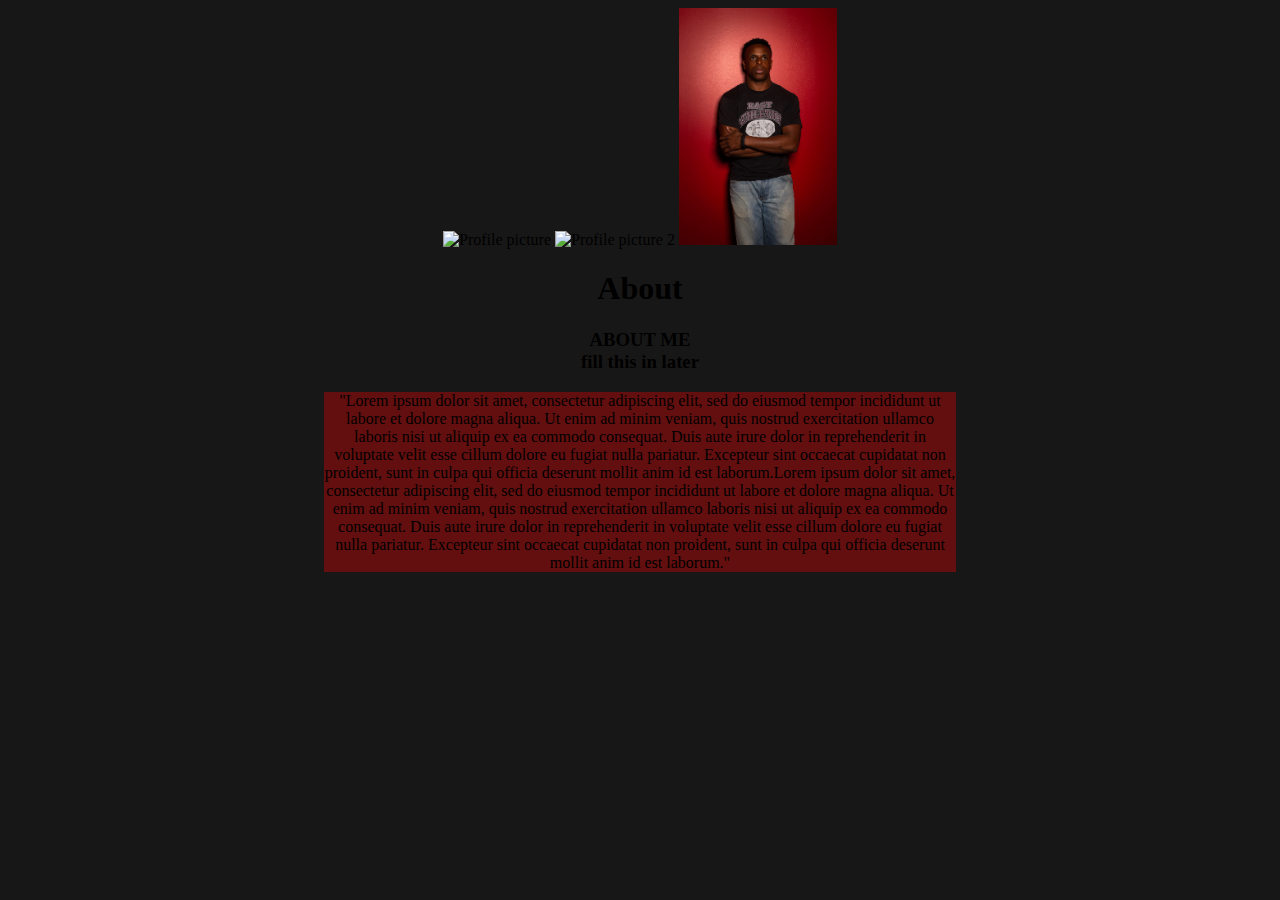
==== index.html @ b75968f4 "I am currently making edits to my project! I've learned ALOT in my research. Questions to come." ====
<!DOCTYPE html>
<html lang="en">
<head>
    <meta charset="UTF-8">
    <meta name="viewport" content="width=device-width, initial-scale=1.0">
    <title>Document</title>
    <link rel="stylesheet" href="style.css">
</head>
<body>
    <div class="center">

   
        <img src="IMG_6612.jpg" alt="Profile picture"> 
        <img src="IMG_6614.jpg" alt="Profile picture 2"> 
        <img src="IMG_0010.jpg" alt="Profile picture"> 

        <h1>About</h1>
        <h3>ABOUT ME <br>fill this in later</h3>
        <div class="about-me-body">
            "Lorem ipsum dolor sit amet, consectetur adipiscing elit, sed do eiusmod tempor incididunt ut labore et dolore magna aliqua. Ut enim ad minim veniam, quis nostrud exercitation ullamco laboris nisi ut aliquip ex ea commodo consequat. Duis aute irure dolor in reprehenderit in voluptate velit esse cillum dolore eu fugiat nulla pariatur. Excepteur sint occaecat cupidatat non proident, sunt in culpa qui officia deserunt mollit anim id est laborum.Lorem ipsum dolor sit amet, consectetur adipiscing elit, sed do eiusmod tempor incididunt ut labore et dolore magna aliqua. Ut enim ad minim veniam, quis nostrud exercitation ullamco laboris nisi ut aliquip ex ea commodo consequat. Duis aute irure dolor in reprehenderit in voluptate velit esse cillum dolore eu fugiat nulla pariatur. Excepteur sint occaecat cupidatat non proident, sunt in culpa qui officia deserunt mollit anim id est laborum."
        </div>
    </div>
</body>
</html>
---- style.css ----
body {
    background-color:rgb(24, 23, 23);
}
img {
    width: 25%;
    height: auto;
}

.center {
    text-align: center;
    margin: 0 auto;
    display: block;
    width: 50%;
  }

  .about-me-body {
      background-color: rgb(100, 15, 15);
  }
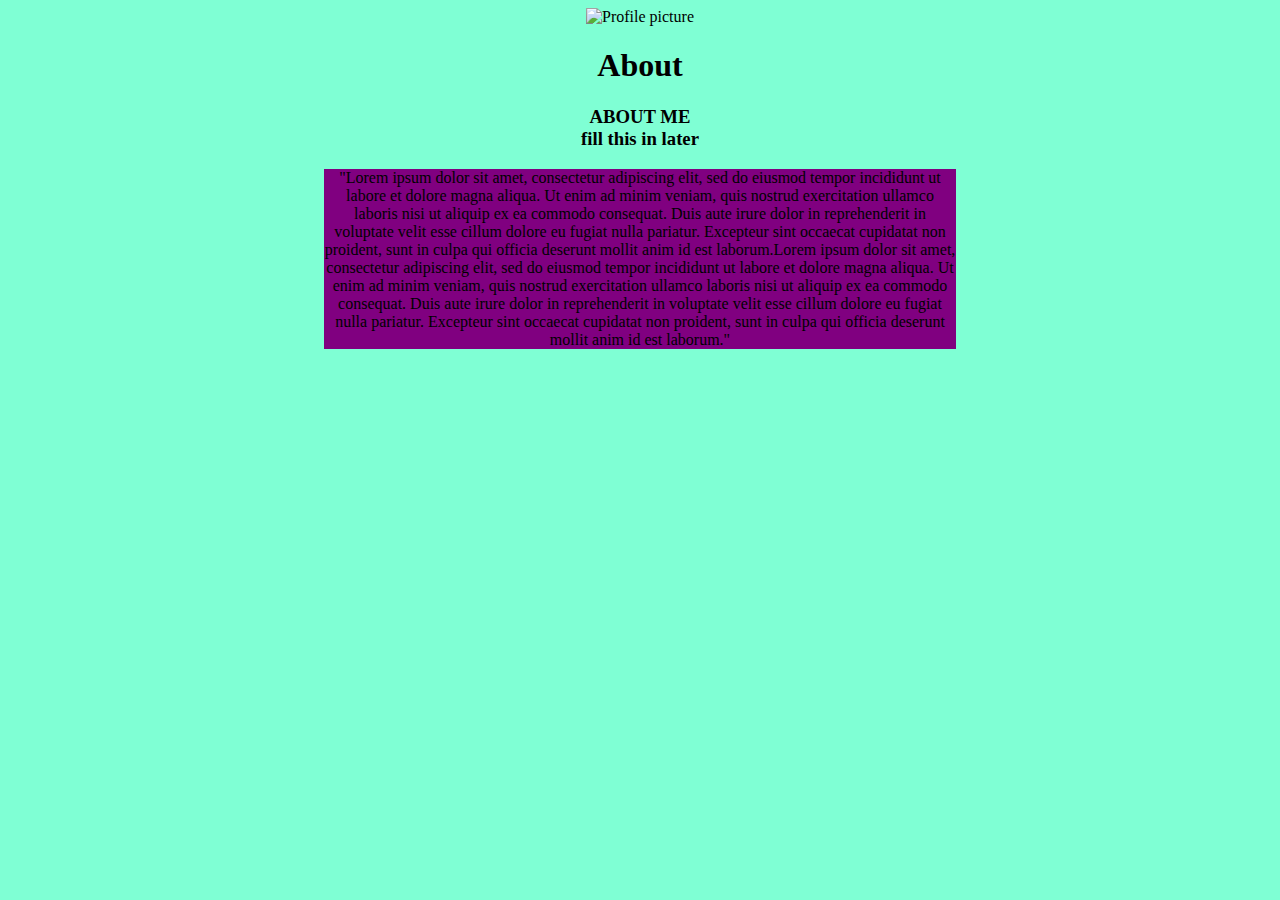
==== commit 9a545256: "new commit for media managment -m" ====
--- a/index.html
+++ b/index.html
@@ -10,9 +10,7 @@
     <div class="center">
 
    
-        <img src="IMG_6612.jpg" alt="Profile picture"> 
-        <img src="IMG_6614.jpg" alt="Profile picture 2"> 
-        <img src="IMG_0010.jpg" alt="Profile picture"> 
+        <img src="Ure and Ikem.png" alt="Profile picture"> 
 
         <h1>About</h1>
         <h3>ABOUT ME <br>fill this in later</h3>
--- a/style.css
+++ b/style.css
@@ -1,5 +1,5 @@
 body {
-    background-color:rgb(24, 23, 23);
+    background-color: aquamarine;
 }
 img {
     width: 25%;
@@ -14,5 +14,5 @@
   }
 
   .about-me-body {
-      background-color: rgb(100, 15, 15);
+      background-color: purple;
   }
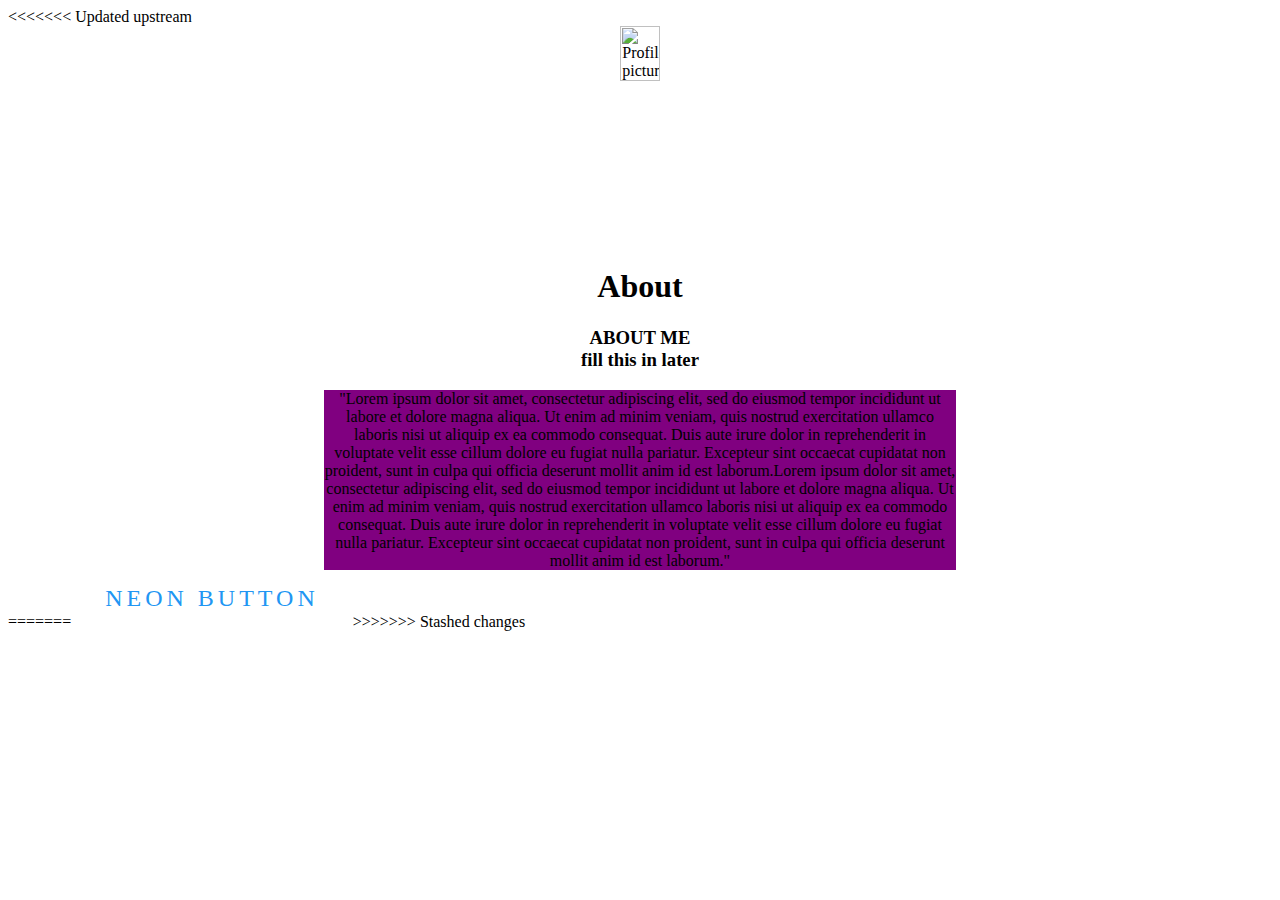
==== commit 40d9a958: "Staring from scratch for practice repitition. -m" ====
--- a/index.html
+++ b/index.html
@@ -1,3 +1,4 @@
+<<<<<<< Updated upstream
 <!DOCTYPE html>
 <html lang="en">
 <head>
@@ -19,4 +20,25 @@
         </div>
     </div>
 </body>
+=======
+<!doctype html>
+<html>
+    <head>
+        <title>Neon Light Button Hover Effects</title>
+        <link rel="stylesheet" type="text/css" href="style.css"
+        >
+    </head>
+    <body>
+        <a href="#">
+            <span></span>
+            <span></span>
+            <span></span>
+            <span></span>
+            Neon Button
+        </a>
+        
+
+    
+    </body>
+>>>>>>> Stashed changes
 </html>--- a/style.css
+++ b/style.css
@@ -1,3 +1,4 @@
+<<<<<<< Updated upstream
 body {
     background-color: aquamarine;
 }
@@ -16,3 +17,35 @@
   .about-me-body {
       background-color: purple;
   }
+=======
+body
+{
+    margin: 0;
+    padding: 0;
+    display: flex;
+    justify-content: center;
+    align-items: center;
+    min-height: 100vh;
+    background: #031321;
+    font-family: consolas;
+}
+a
+{
+    position: relative;
+    display: inline-block;
+    padding: 15px 30px; 
+    color: #2196f3;
+    text-transform: uppercase;
+    letter-spacing: 4px;
+    text-decoration: none;
+    font-size: 24px;
+    overflow: hidden;
+    transition: 0.2s;
+}
+a :hover
+{
+    color: #255784;
+    background: #2196f3;
+    box-shadow: 0 0 10px #2196f3, 0 0 40px #2196f3, 0 0 80px #2196f3, 
+}
+>>>>>>> Stashed changes
--- a/style.css
+++ b/style.css
@@ -1,3 +1,4 @@
+<<<<<<< Updated upstream
 body {
     background-color: aquamarine;
 }
@@ -16,3 +17,35 @@
   .about-me-body {
       background-color: purple;
   }
+=======
+body
+{
+    margin: 0;
+    padding: 0;
+    display: flex;
+    justify-content: center;
+    align-items: center;
+    min-height: 100vh;
+    background: #031321;
+    font-family: consolas;
+}
+a
+{
+    position: relative;
+    display: inline-block;
+    padding: 15px 30px; 
+    color: #2196f3;
+    text-transform: uppercase;
+    letter-spacing: 4px;
+    text-decoration: none;
+    font-size: 24px;
+    overflow: hidden;
+    transition: 0.2s;
+}
+a :hover
+{
+    color: #255784;
+    background: #2196f3;
+    box-shadow: 0 0 10px #2196f3, 0 0 40px #2196f3, 0 0 80px #2196f3, 
+}
+>>>>>>> Stashed changes
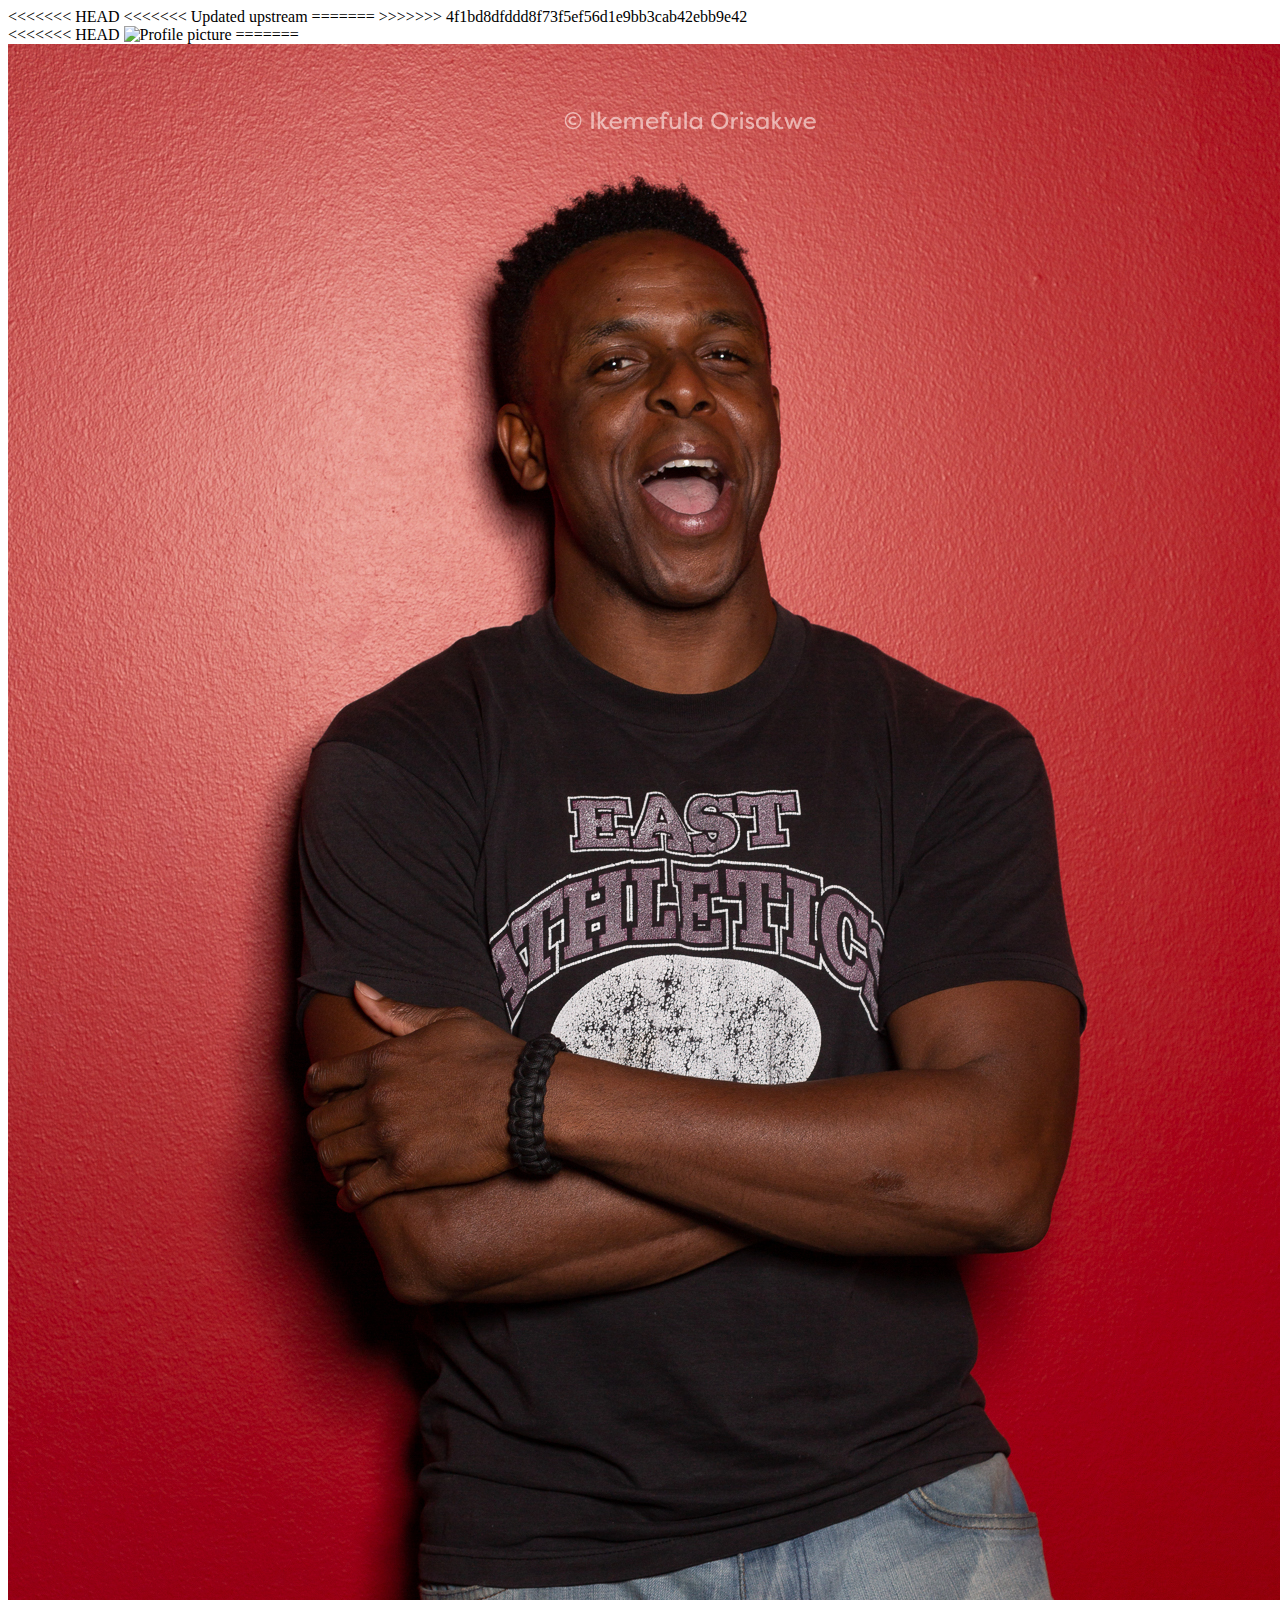
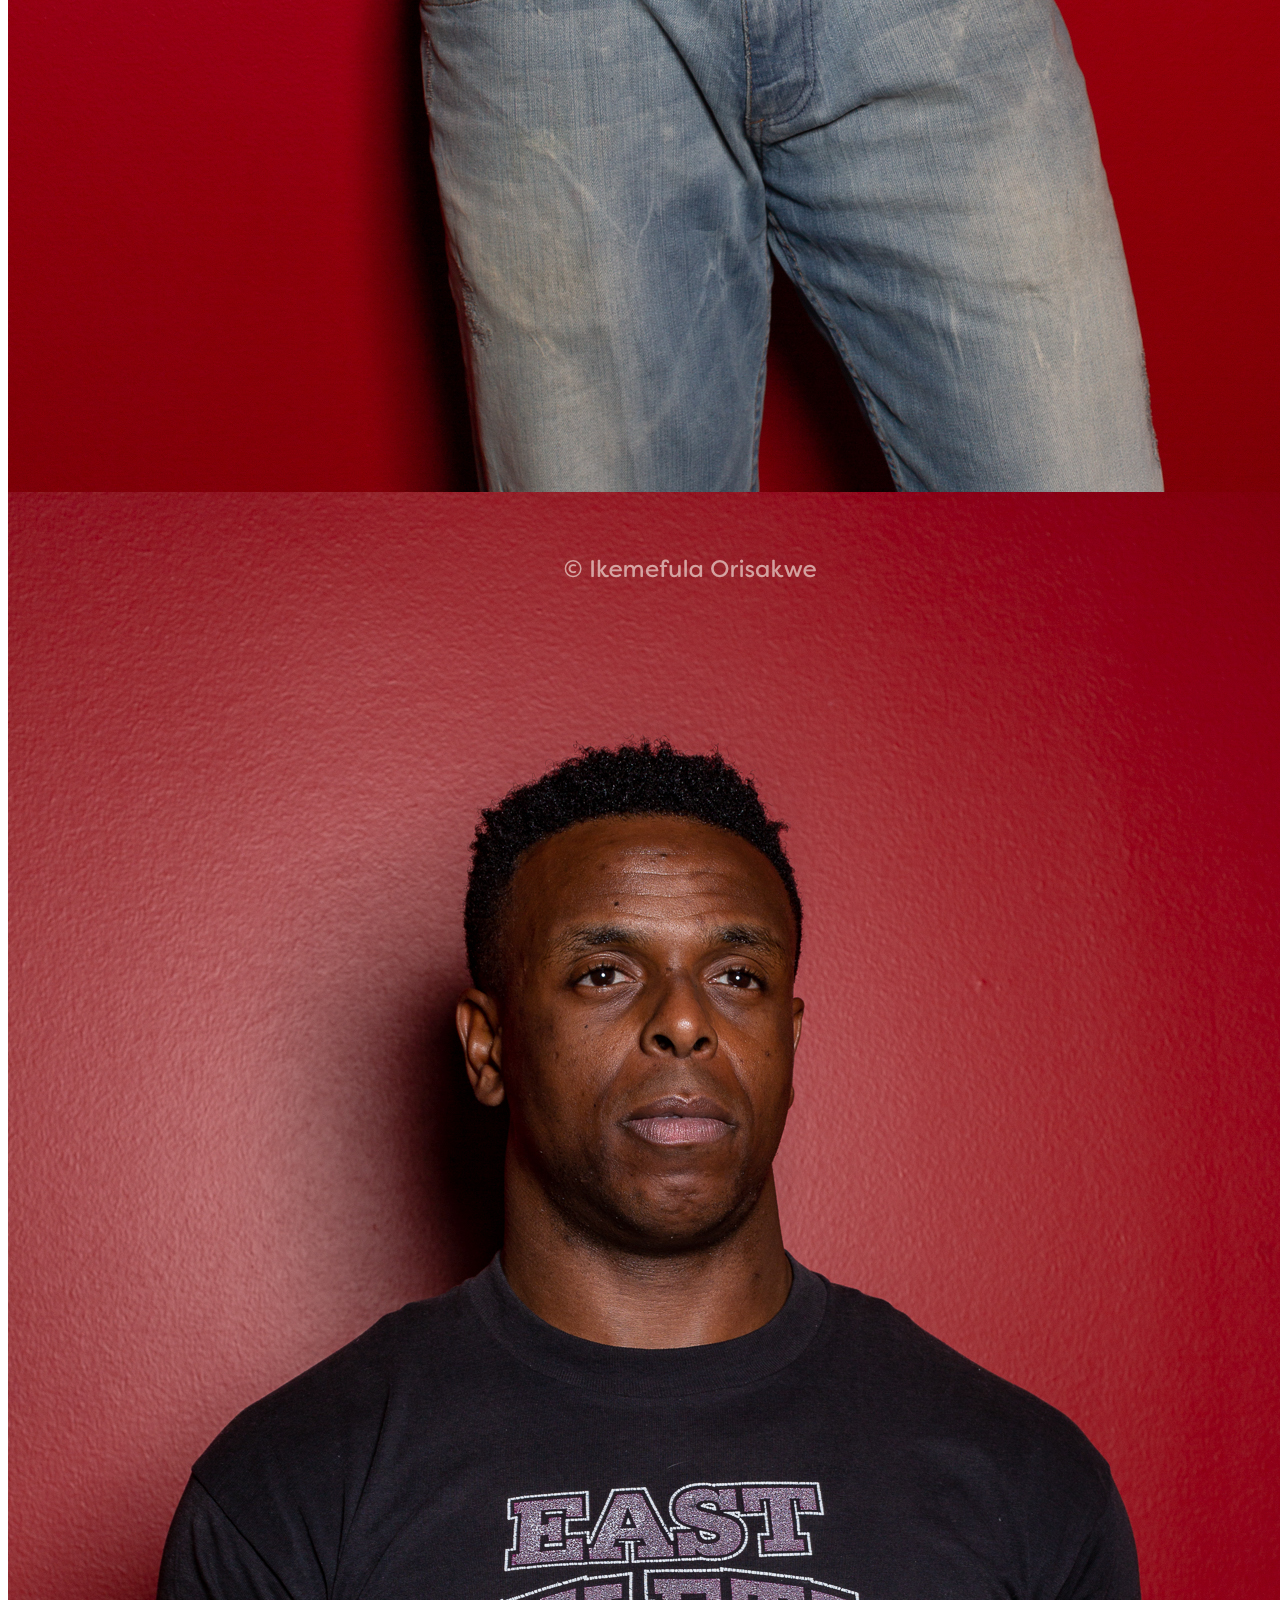
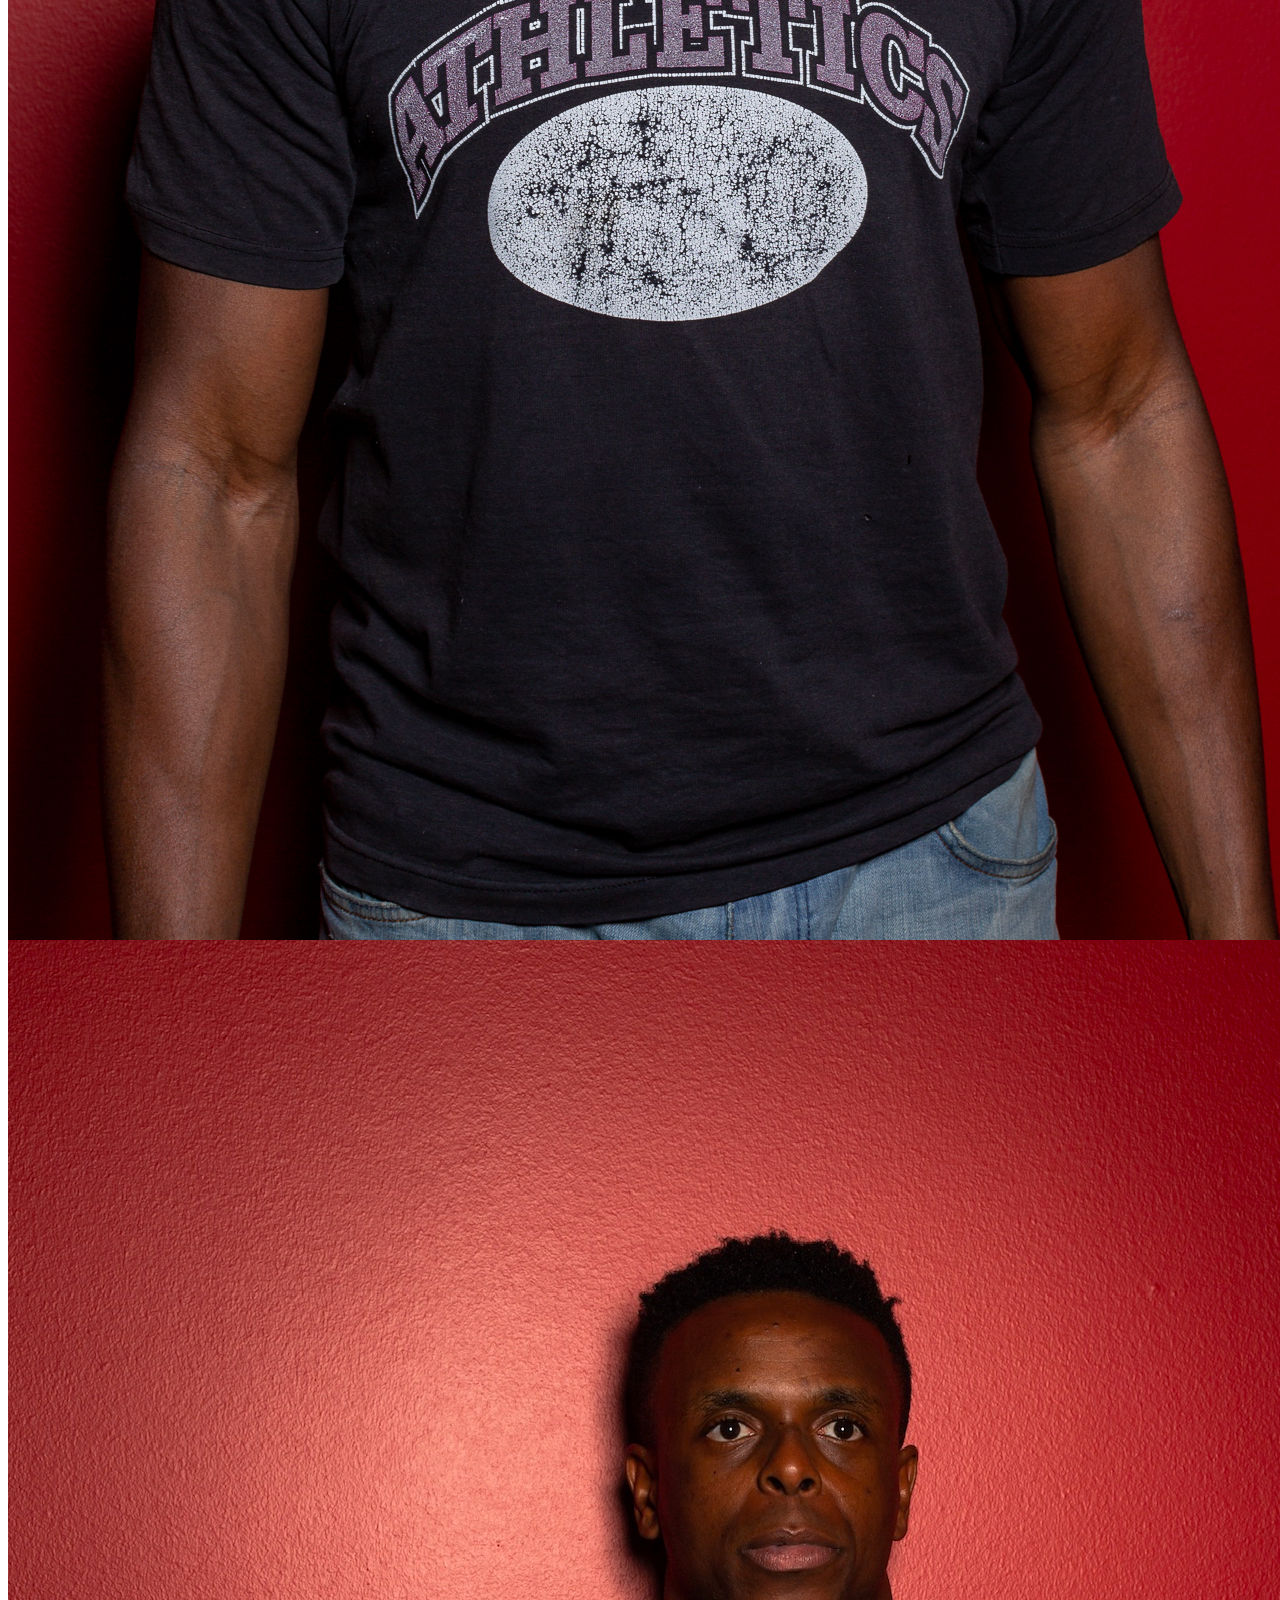
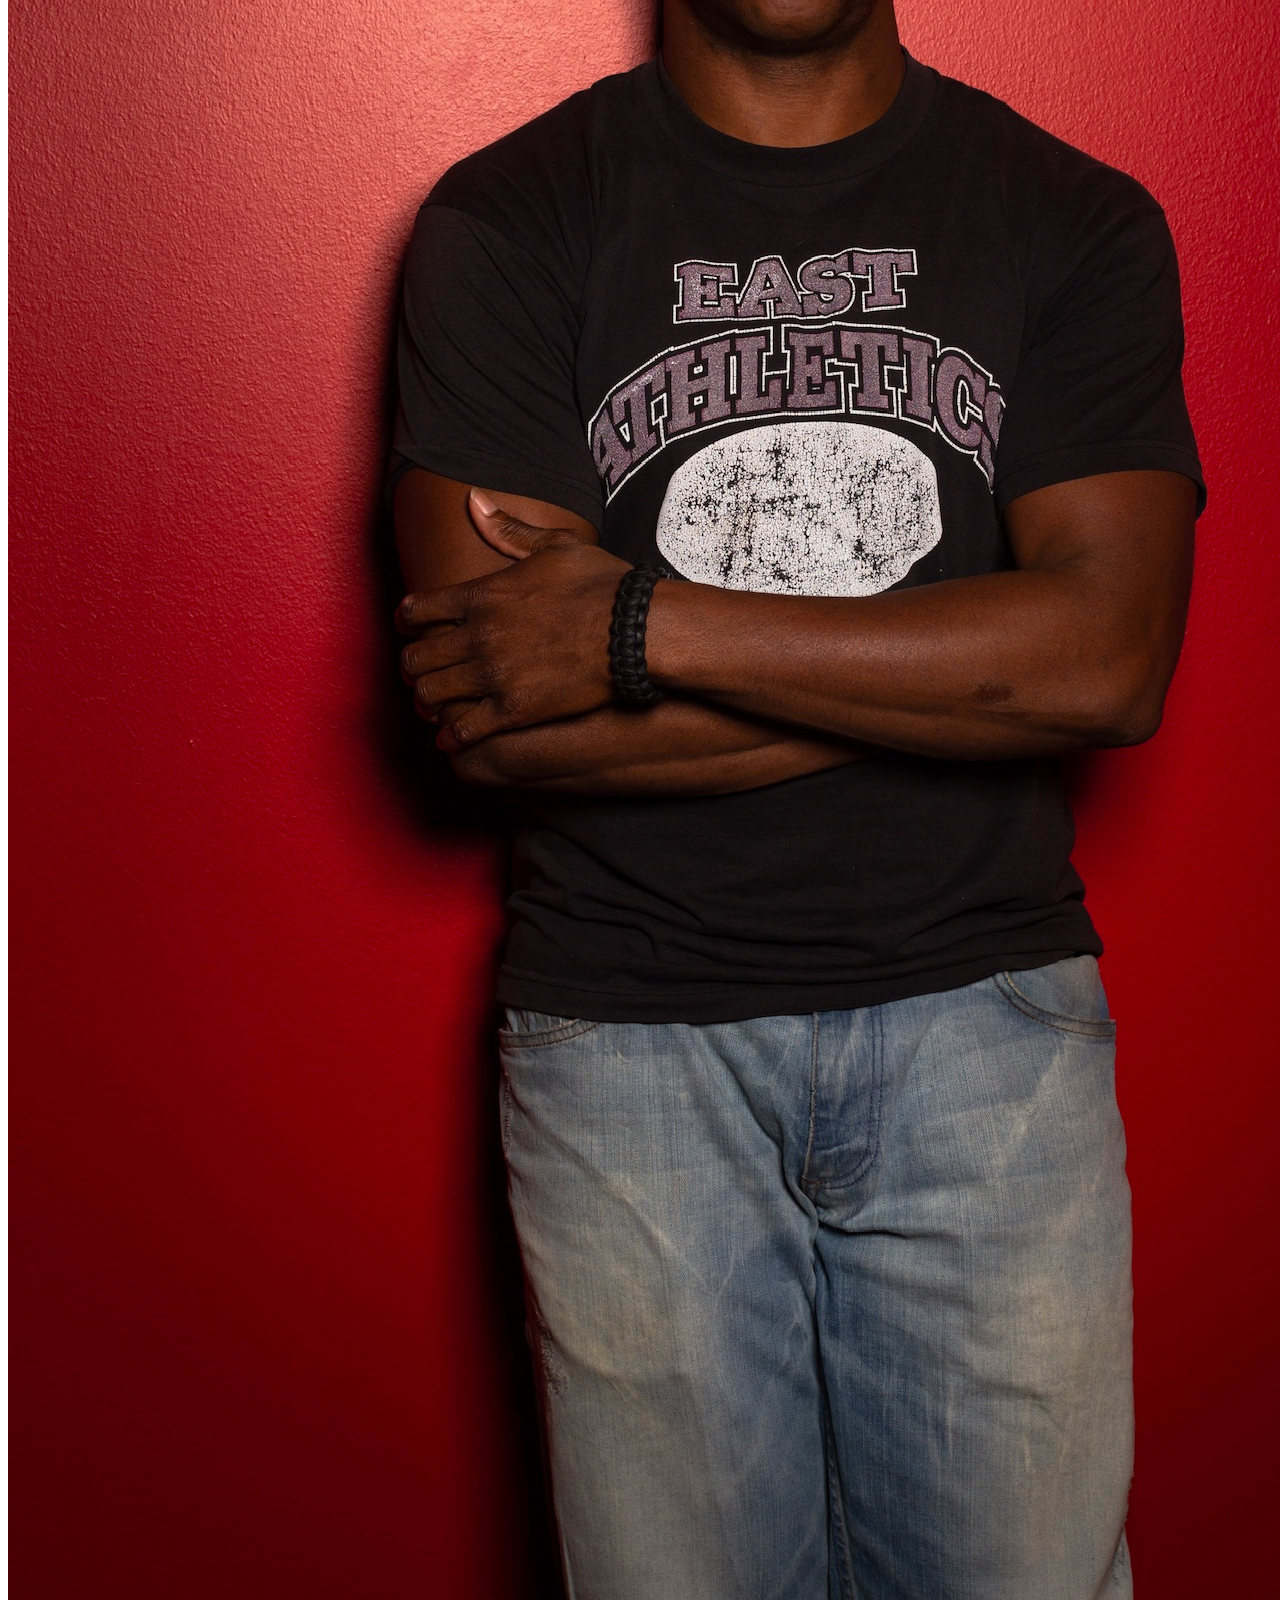
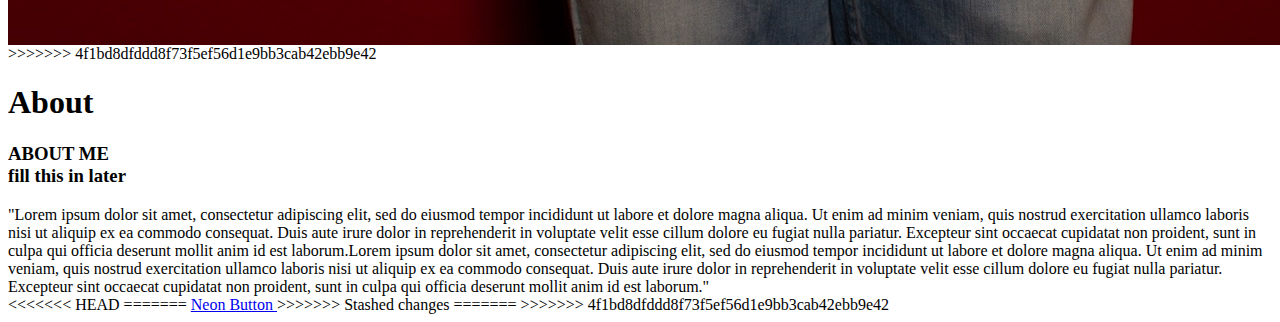
==== commit 2c1a125d: "Merge branch 'master' of https://github.com/momentum-morehouse/build-a-portfolio-Ikemefula" ====
--- a/index.html
+++ b/index.html
@@ -1,4 +1,7 @@
+<<<<<<< HEAD
 <<<<<<< Updated upstream
+=======
+>>>>>>> 4f1bd8dfddd8f73f5ef56d1e9bb3cab42ebb9e42
 <!DOCTYPE html>
 <html lang="en">
 <head>
@@ -11,7 +14,13 @@
     <div class="center">
 
    
+<<<<<<< HEAD
         <img src="Ure and Ikem.png" alt="Profile picture"> 
+=======
+        <img src="IMG_6612.jpg" alt="Profile picture"> 
+        <img src="IMG_6614.jpg" alt="Profile picture 2"> 
+        <img src="IMG_0010.jpg" alt="Profile picture"> 
+>>>>>>> 4f1bd8dfddd8f73f5ef56d1e9bb3cab42ebb9e42
 
         <h1>About</h1>
         <h3>ABOUT ME <br>fill this in later</h3>
@@ -20,6 +29,7 @@
         </div>
     </div>
 </body>
+<<<<<<< HEAD
 =======
 <!doctype html>
 <html>
@@ -41,4 +51,6 @@
     
     </body>
 >>>>>>> Stashed changes
+=======
+>>>>>>> 4f1bd8dfddd8f73f5ef56d1e9bb3cab42ebb9e42
 </html>--- a/style.css
+++ b/style.css
@@ -1,6 +1,11 @@
+<<<<<<< HEAD
 <<<<<<< Updated upstream
 body {
     background-color: aquamarine;
+=======
+body {
+    background-color:rgb(24, 23, 23);
+>>>>>>> 4f1bd8dfddd8f73f5ef56d1e9bb3cab42ebb9e42
 }
 img {
     width: 25%;
@@ -15,6 +20,7 @@
   }
 
   .about-me-body {
+<<<<<<< HEAD
       background-color: purple;
   }
 =======
@@ -49,3 +55,7 @@
     box-shadow: 0 0 10px #2196f3, 0 0 40px #2196f3, 0 0 80px #2196f3, 
 }
 >>>>>>> Stashed changes
+=======
+      background-color: rgb(100, 15, 15);
+  }
+>>>>>>> 4f1bd8dfddd8f73f5ef56d1e9bb3cab42ebb9e42
--- a/style.css
+++ b/style.css
@@ -1,6 +1,11 @@
+<<<<<<< HEAD
 <<<<<<< Updated upstream
 body {
     background-color: aquamarine;
+=======
+body {
+    background-color:rgb(24, 23, 23);
+>>>>>>> 4f1bd8dfddd8f73f5ef56d1e9bb3cab42ebb9e42
 }
 img {
     width: 25%;
@@ -15,6 +20,7 @@
   }
 
   .about-me-body {
+<<<<<<< HEAD
       background-color: purple;
   }
 =======
@@ -49,3 +55,7 @@
     box-shadow: 0 0 10px #2196f3, 0 0 40px #2196f3, 0 0 80px #2196f3, 
 }
 >>>>>>> Stashed changes
+=======
+      background-color: rgb(100, 15, 15);
+  }
+>>>>>>> 4f1bd8dfddd8f73f5ef56d1e9bb3cab42ebb9e42
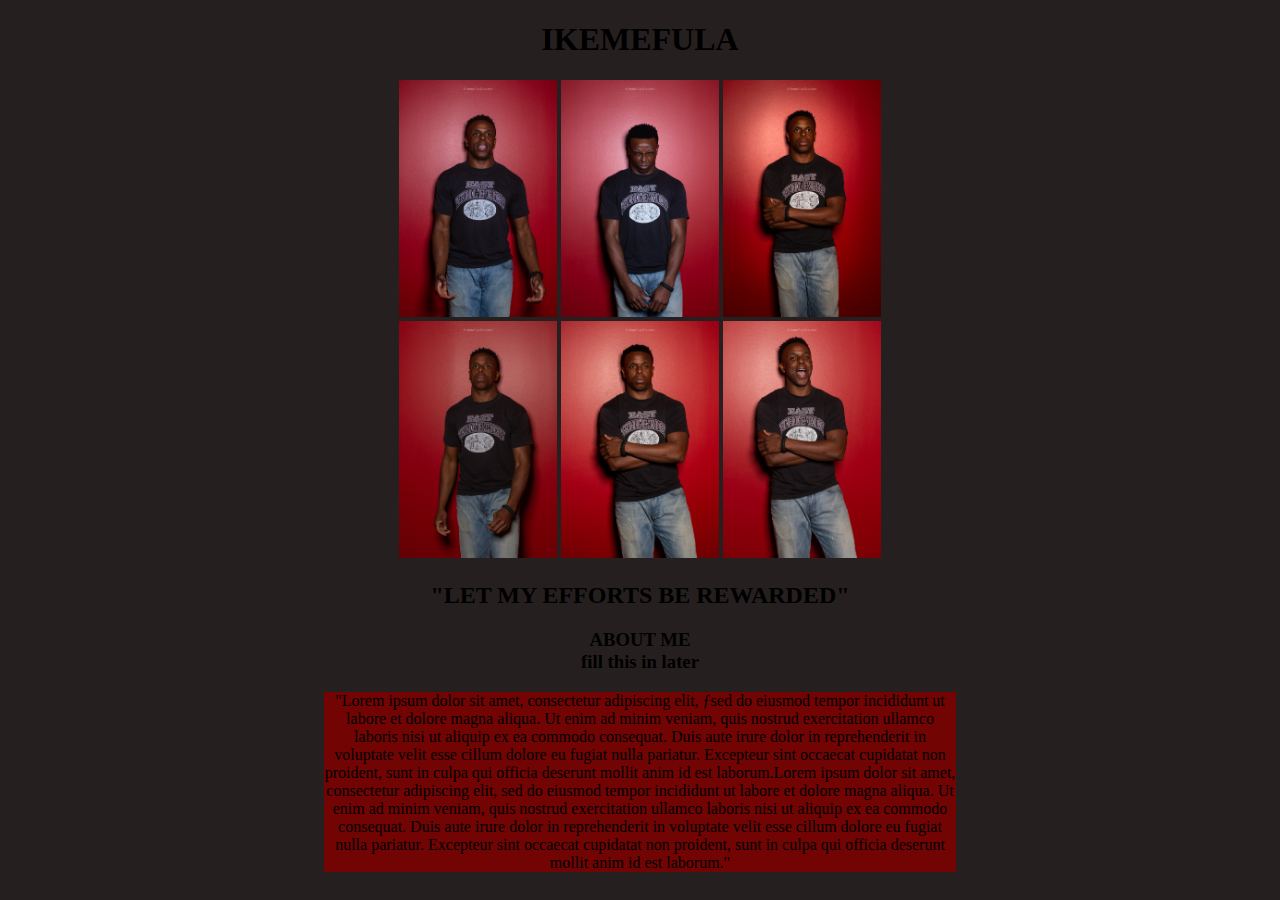
==== commit 7d9ed7fe: "new commit 9-8-20" ====
--- a/index.html
+++ b/index.html
@@ -1,56 +1,38 @@
-<<<<<<< HEAD
-<<<<<<< Updated upstream
-=======
->>>>>>> 4f1bd8dfddd8f73f5ef56d1e9bb3cab42ebb9e42
 <!DOCTYPE html>
 <html lang="en">
+
 <head>
     <meta charset="UTF-8">
     <meta name="viewport" content="width=device-width, initial-scale=1.0">
     <title>Document</title>
     <link rel="stylesheet" href="style.css">
 </head>
+
 <body>
     <div class="center">
 
-   
-<<<<<<< HEAD
-        <img src="Ure and Ikem.png" alt="Profile picture"> 
-=======
-        <img src="IMG_6612.jpg" alt="Profile picture"> 
-        <img src="IMG_6614.jpg" alt="Profile picture 2"> 
-        <img src="IMG_0010.jpg" alt="Profile picture"> 
->>>>>>> 4f1bd8dfddd8f73f5ef56d1e9bb3cab42ebb9e42
+        <h1>IKEMEFULA</h1>
+        <img src="IMG_6607.jpg" alt="Profile picture 1">
+        <img src="IMG_6608.jpg" alt="Profile picture 2">
+        <img src="IMG_6609.jpg" alt="Profile picture 3">
+        <img src="IMG_6610.jpg" alt="Profile picture 4">
+        <img src="IMG_6611.jpg" alt="Profile picture 5">
+        <img src="IMG_6612.jpg" alt="Profile picture 6">
 
-        <h1>About</h1>
+        <h2>"LET MY EFFORTS BE REWARDED"</h2>
         <h3>ABOUT ME <br>fill this in later</h3>
         <div class="about-me-body">
-            "Lorem ipsum dolor sit amet, consectetur adipiscing elit, sed do eiusmod tempor incididunt ut labore et dolore magna aliqua. Ut enim ad minim veniam, quis nostrud exercitation ullamco laboris nisi ut aliquip ex ea commodo consequat. Duis aute irure dolor in reprehenderit in voluptate velit esse cillum dolore eu fugiat nulla pariatur. Excepteur sint occaecat cupidatat non proident, sunt in culpa qui officia deserunt mollit anim id est laborum.Lorem ipsum dolor sit amet, consectetur adipiscing elit, sed do eiusmod tempor incididunt ut labore et dolore magna aliqua. Ut enim ad minim veniam, quis nostrud exercitation ullamco laboris nisi ut aliquip ex ea commodo consequat. Duis aute irure dolor in reprehenderit in voluptate velit esse cillum dolore eu fugiat nulla pariatur. Excepteur sint occaecat cupidatat non proident, sunt in culpa qui officia deserunt mollit anim id est laborum."
+            "Lorem ipsum dolor sit amet, consectetur adipiscing elit, ƒsed do eiusmod tempor incididunt ut labore et
+            dolore magna aliqua. Ut enim ad minim veniam, quis nostrud exercitation ullamco laboris nisi ut aliquip ex
+            ea commodo consequat. Duis aute irure dolor in reprehenderit in voluptate velit esse cillum dolore eu fugiat
+            nulla pariatur. Excepteur sint occaecat cupidatat non proident, sunt in culpa qui officia deserunt mollit
+            anim id est laborum.Lorem ipsum dolor sit amet, consectetur adipiscing elit, sed do eiusmod tempor
+            incididunt ut labore et dolore magna aliqua. Ut enim ad minim veniam, quis nostrud exercitation ullamco
+            laboris nisi ut aliquip ex ea commodo consequat. Duis aute irure dolor in reprehenderit in voluptate velit
+            esse cillum dolore eu fugiat nulla pariatur. Excepteur sint occaecat cupidatat non proident, sunt in culpa
+            qui officia deserunt mollit anim id est laborum."
         </div>
-    </div>
+
 </body>
-<<<<<<< HEAD
-=======
-<!doctype html>
-<html>
-    <head>
-        <title>Neon Light Button Hover Effects</title>
-        <link rel="stylesheet" type="text/css" href="style.css"
-        >
-    </head>
-    <body>
-        <a href="#">
-            <span></span>
-            <span></span>
-            <span></span>
-            <span></span>
-            Neon Button
-        </a>
-        
 
-    
-    </body>
->>>>>>> Stashed changes
-=======
->>>>>>> 4f1bd8dfddd8f73f5ef56d1e9bb3cab42ebb9e42
 </html>--- a/style.css
+++ b/style.css
@@ -1,11 +1,5 @@
-<<<<<<< HEAD
-<<<<<<< Updated upstream
 body {
-    background-color: aquamarine;
-=======
-body {
-    background-color:rgb(24, 23, 23);
->>>>>>> 4f1bd8dfddd8f73f5ef56d1e9bb3cab42ebb9e42
+    background-color: rgb(37, 31, 31);
 }
 img {
     width: 25%;
@@ -20,42 +14,5 @@
   }
 
   .about-me-body {
-<<<<<<< HEAD
-      background-color: purple;
+      background-color: rgb(114, 4, 4);
   }
-=======
-body
-{
-    margin: 0;
-    padding: 0;
-    display: flex;
-    justify-content: center;
-    align-items: center;
-    min-height: 100vh;
-    background: #031321;
-    font-family: consolas;
-}
-a
-{
-    position: relative;
-    display: inline-block;
-    padding: 15px 30px; 
-    color: #2196f3;
-    text-transform: uppercase;
-    letter-spacing: 4px;
-    text-decoration: none;
-    font-size: 24px;
-    overflow: hidden;
-    transition: 0.2s;
-}
-a :hover
-{
-    color: #255784;
-    background: #2196f3;
-    box-shadow: 0 0 10px #2196f3, 0 0 40px #2196f3, 0 0 80px #2196f3, 
-}
->>>>>>> Stashed changes
-=======
-      background-color: rgb(100, 15, 15);
-  }
->>>>>>> 4f1bd8dfddd8f73f5ef56d1e9bb3cab42ebb9e42
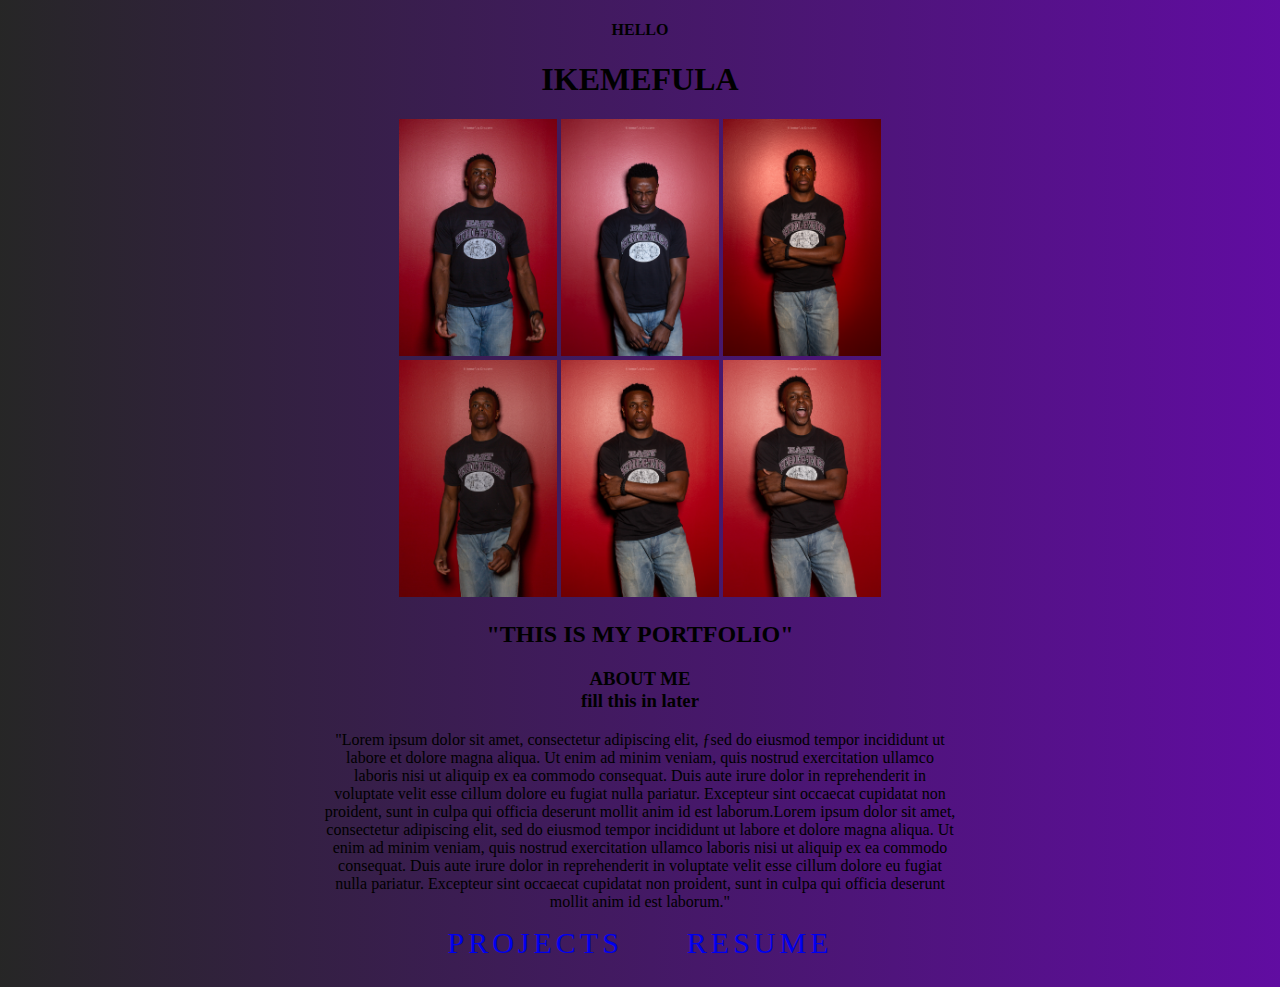
==== commit 3ca69f47: "update" ====
--- a/index.html
+++ b/index.html
@@ -1,38 +1,57 @@
 <!DOCTYPE html>
-<html lang="en">
 
-<head>
-    <meta charset="UTF-8">
-    <meta name="viewport" content="width=device-width, initial-scale=1.0">
-    <title>Document</title>
-    <link rel="stylesheet" href="style.css">
-</head>
+<html>
+    <head>
+        <meta charset="utf-8">
+        <meta http-equiv="X-UA-Compatible" content="IE=edge">
+        <title></title>
+        <meta name="description" content="">
+        <meta name="viewport" content="width=device-width, initial-scale=1">
+        <link rel="stylesheet" href="style.css">
+    </head>
+    <body>
+        <div class="center">
 
-<body>
-    <div class="center">
-
-        <h1>IKEMEFULA</h1>
-        <img src="IMG_6607.jpg" alt="Profile picture 1">
-        <img src="IMG_6608.jpg" alt="Profile picture 2">
-        <img src="IMG_6609.jpg" alt="Profile picture 3">
-        <img src="IMG_6610.jpg" alt="Profile picture 4">
-        <img src="IMG_6611.jpg" alt="Profile picture 5">
-        <img src="IMG_6612.jpg" alt="Profile picture 6">
-
-        <h2>"LET MY EFFORTS BE REWARDED"</h2>
-        <h3>ABOUT ME <br>fill this in later</h3>
-        <div class="about-me-body">
-            "Lorem ipsum dolor sit amet, consectetur adipiscing elit, ƒsed do eiusmod tempor incididunt ut labore et
-            dolore magna aliqua. Ut enim ad minim veniam, quis nostrud exercitation ullamco laboris nisi ut aliquip ex
-            ea commodo consequat. Duis aute irure dolor in reprehenderit in voluptate velit esse cillum dolore eu fugiat
-            nulla pariatur. Excepteur sint occaecat cupidatat non proident, sunt in culpa qui officia deserunt mollit
-            anim id est laborum.Lorem ipsum dolor sit amet, consectetur adipiscing elit, sed do eiusmod tempor
-            incididunt ut labore et dolore magna aliqua. Ut enim ad minim veniam, quis nostrud exercitation ullamco
-            laboris nisi ut aliquip ex ea commodo consequat. Duis aute irure dolor in reprehenderit in voluptate velit
-            esse cillum dolore eu fugiat nulla pariatur. Excepteur sint occaecat cupidatat non proident, sunt in culpa
-            qui officia deserunt mollit anim id est laborum."
-        </div>
-
-</body>
-
+            <h4>HELLO</h4>
+            <h1>IKEMEFULA</h1>
+            <img src="IMG_6607.jpg" alt="Profile picture 1">
+            <img src="IMG_6608.jpg" alt="Profile picture 2">
+            <img src="IMG_6609.jpg" alt="Profile picture 3">
+            <img src="IMG_6610.jpg" alt="Profile picture 4">
+            <img src="IMG_6611.jpg" alt="Profile picture 5">
+            <img src="IMG_6612.jpg" alt="Profile picture 6">
+    
+            <h2>"THIS IS MY PORTFOLIO"</h2>
+            <h3>ABOUT ME<br>fill this in later</h3>
+            <div class="about-me-body">
+                "Lorem ipsum dolor sit amet, consectetur adipiscing elit, ƒsed do eiusmod tempor incididunt ut labore et
+                dolore magna aliqua. Ut enim ad minim veniam, quis nostrud exercitation ullamco laboris nisi ut aliquip ex
+                ea commodo consequat. Duis aute irure dolor in reprehenderit in voluptate velit esse cillum dolore eu fugiat
+                nulla pariatur. Excepteur sint occaecat cupidatat non proident, sunt in culpa qui officia deserunt mollit
+                anim id est laborum.Lorem ipsum dolor sit amet, consectetur adipiscing elit, sed do eiusmod tempor
+                incididunt ut labore et dolore magna aliqua. Ut enim ad minim veniam, quis nostrud exercitation ullamco
+                laboris nisi ut aliquip ex ea commodo consequat. Duis aute irure dolor in reprehenderit in voluptate velit
+                esse cillum dolore eu fugiat nulla pariatur. Excepteur sint occaecat cupidatat non proident, sunt in culpa
+                qui officia deserunt mollit anim id est laborum."
+            </div>
+            <div class="Neon-Light-Button-Hover-Effects"></div>
+                    <a href="#projects">
+                        <span></span>
+                        <span></span>
+                        <span></span>
+                        <span></span>
+                       PROJECTS
+                    </a>
+                    <a href="#">
+                        <span></span>
+                        <span></span>
+                        <span></span>
+                        <span></span>
+                       RESUME
+                    </a>
+    
+            </div>
+    
+        <script src="main.js" async defer></script>
+    </body>
 </html>--- a/style.css
+++ b/style.css
@@ -1,5 +1,5 @@
 body {
-    background-color: rgb(37, 31, 31);
+	background: linear-gradient(90deg, hsla(0, 0%, 15%, 1) 0%, hsla(274, 86%, 34%, 1) 100%);
 }
 img {
     width: 25%;
@@ -14,5 +14,35 @@
   }
 
   .about-me-body {
-      background-color: rgb(114, 4, 4);
+      background-color: hsla(114, 4, 4);
   }
+  .Neon-Light-Button-Hover-Effects {
+        margin: 0;
+        padding: 0;
+        display: flex;
+        justify-content: center;
+        align-items: center;
+        min-height: vh;
+        background:rgb (114, 4,4);
+        font-family:sans-serif;
+    }
+    a
+    {
+        position: relative;
+        display: inline-block;
+        padding: 15px 30px; 
+        color: rgb (32,23,24);
+        text-transform: uppercase;
+        letter-spacing: 4px;
+        text-decoration: none;
+        font-size: 30px;
+        overflow: hidden;
+        transition: 0.2s;
+    }
+    a:hover
+    {
+        color: #255784;
+        background: #2196f3;
+        box-shadow: 0 0 10px #2196f3, 0 0 40px #2196f3, 0 0 80px #2196f3;
+    }
+    